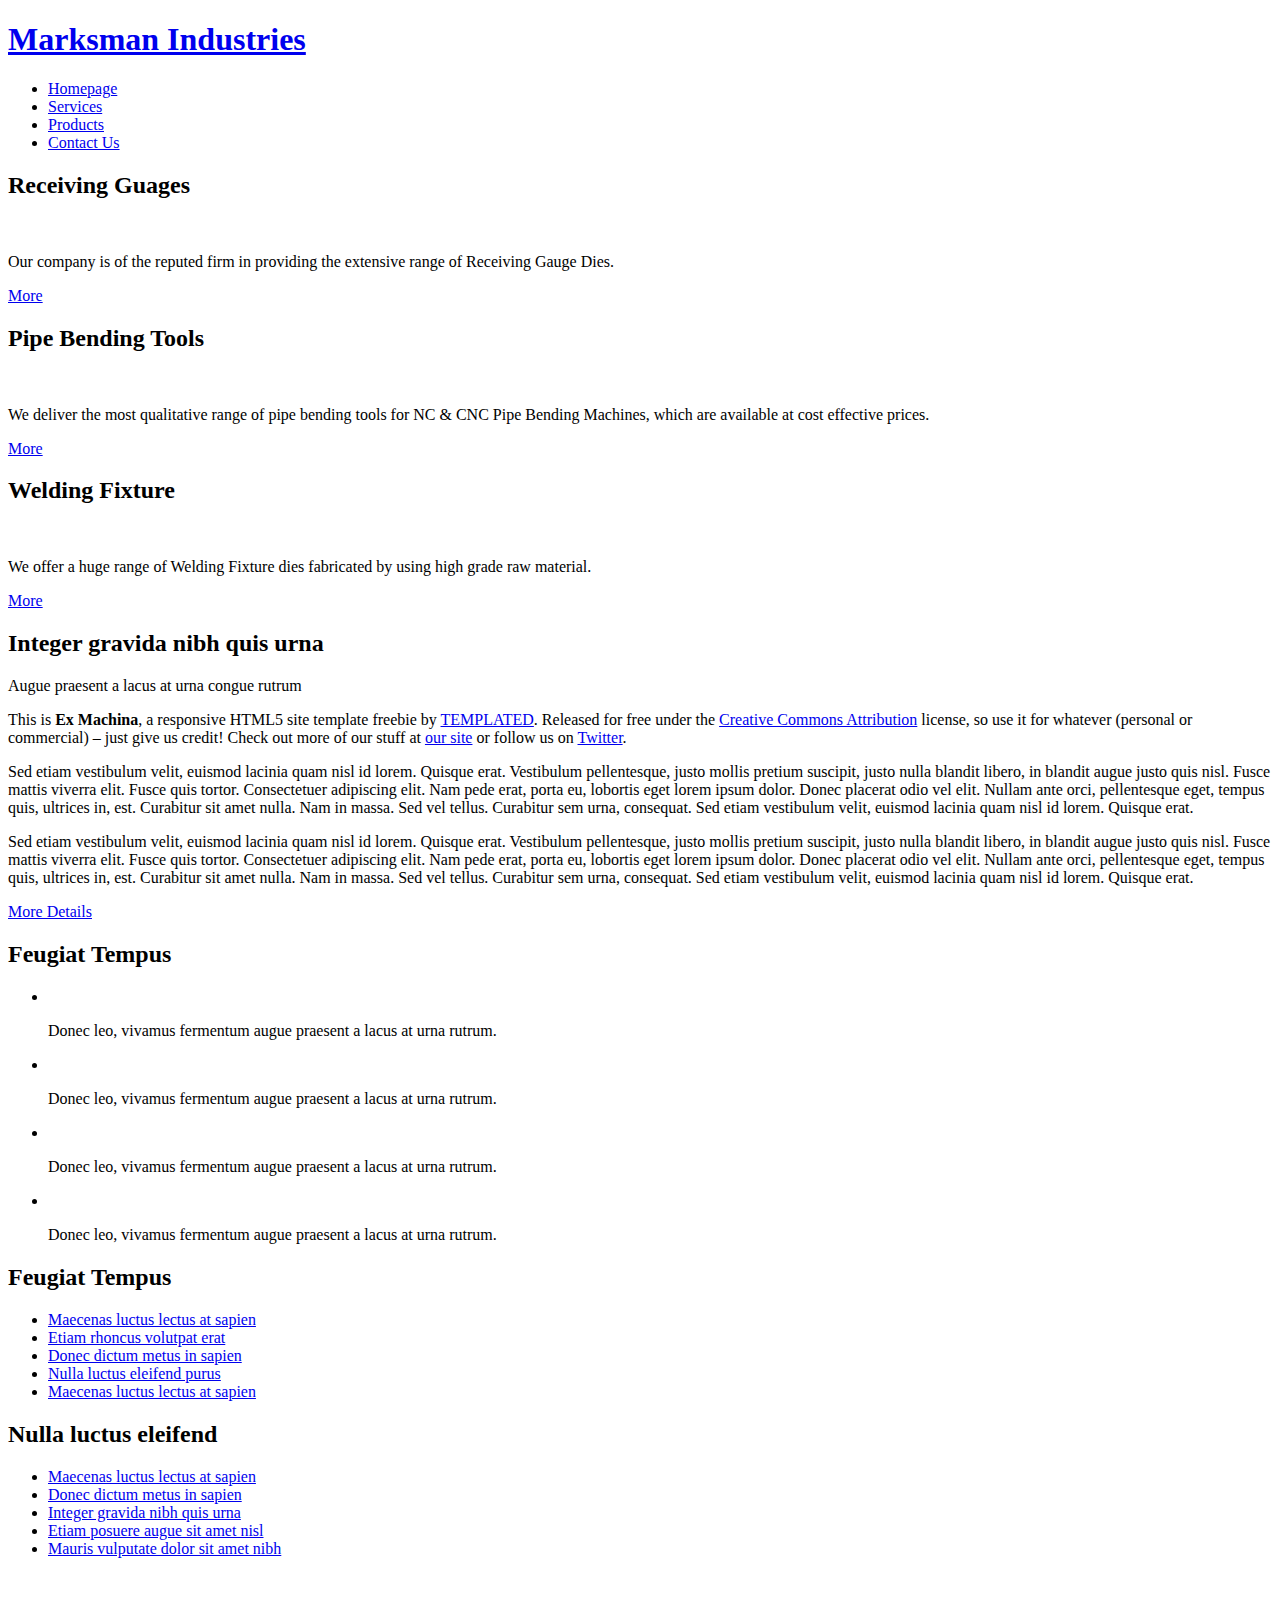
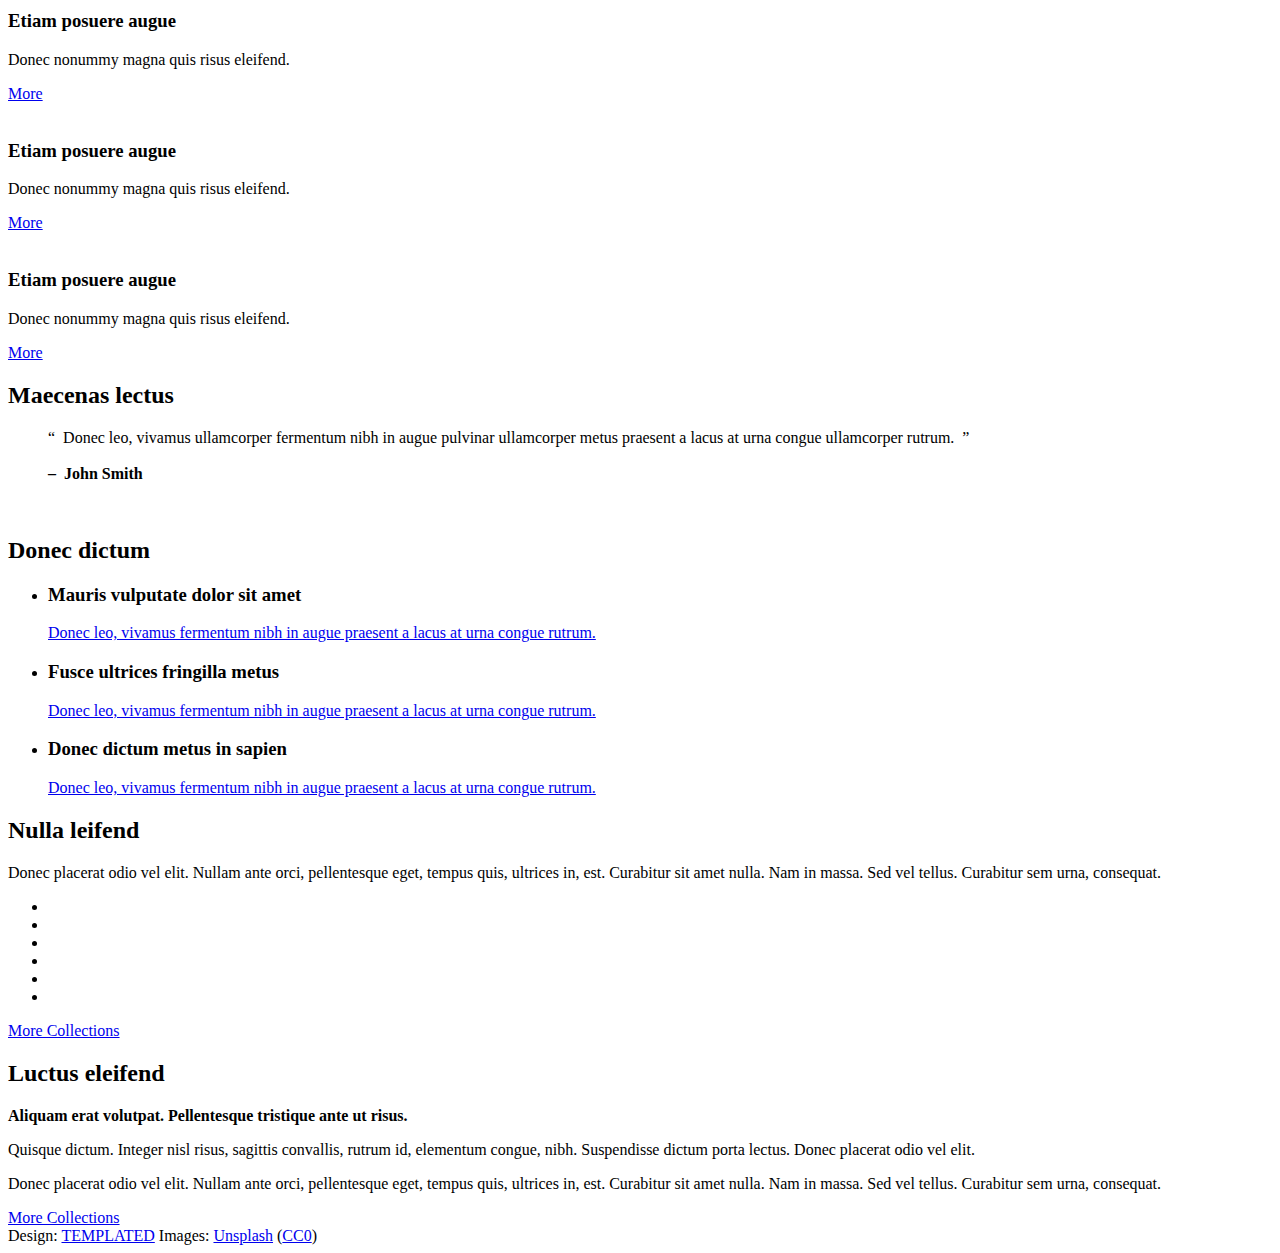
==== index.html @ 7f568be0 "Create index.html" ====
<!DOCTYPE HTML>
<!--Ex Machina by TEMPLATED
    templated.co @templatedco
    Released for free under the Creative Commons Attribution 3.0 license (templated.co/license)-->
<html>
	<head>
		<title>Marksman Industries</title>
		<meta http-equiv="content-type" content="text/html; charset=utf-8" />
		<meta name="description" content="Marksman Industries" />
		<meta name="keywords" content="Jig fixtures, Dies, Tool Room" />
		<link href='http://fonts.googleapis.com/css?family=Roboto+Condensed:700italic,400,300,700' rel='stylesheet' type='text/css'>
		<!--[if lte IE 8]><script src="js/html5shiv.js"></script><![endif]-->
		<script src="http://ajax.googleapis.com/ajax/libs/jquery/1.11.0/jquery.min.js"></script>
		<script src="js/skel.min.js"></script>
		<script src="js/skel-panels.min.js"></script>
		<script src="js/init.js"></script>
		<noscript>
			<link rel="stylesheet" href="css/skel-noscript.css" />
			<link rel="stylesheet" href="css/style.css" />
			<link rel="stylesheet" href="css/style-desktop.css" />
		</noscript>
		<!--[if lte IE 8]><link rel="stylesheet" href="css/ie/v8.css" /><![endif]-->
		<!--[if lte IE 9]><link rel="stylesheet" href="css/ie/v9.css" /><![endif]-->
	</head>
	<body class="homepage">

	<!-- Header -->
		<div id="header">
			<div class="container">
					
				<!-- Logo -->
					<div id="logo">
						<h1><a href="#">Marksman Industries</a></h1>
					</div>
				
				<!-- Nav -->
					<nav id="nav">
						<ul>
							<li class="active"><a href="index.html">Homepage</a></li>
							<li><a href="Services.html">Services</a></li>
							<li><a href="Products.html">Products</a></li>
							<li><a href="contact.html">Contact Us</a></li>
						</ul>
					</nav>

			</div>
		</div>
	<!-- Header -->
		
	<!-- Banner -->
		<div id="banner">
			<div class="container">
			</div>
		</div>
	<!-- /Banner -->

	<!-- Main -->
		<div id="page">

			<!-- Extra -->
			<div id="marketing" class="container">
				<div class="row">
					<div class="3u">
						<section>
							<header>
								<h2>Receiving Guages</h2>
							</header>
							<p><a href="#"><img src="images/guages.jpg" alt=""></a></p>
							<p class="subtitle">Our company is of the reputed firm in providing the extensive range of Receiving Gauge Dies.</p>
							<a href="#" class="button">More</a>
						</section>
					</div>
					<div class="3u">	
						<section>
							<header>
								<h2>Pipe Bending Tools</h2>
							</header>
							<p><a href="#"><img src="images/pipe.jpg" alt=""></a></p>
							<p class="subtitle">We deliver the most qualitative range of pipe bending tools for NC & CNC Pipe Bending Machines, which are available at cost effective prices.</p>
							<a href="#" class="button">More</a>
						</section>
					</div>
					<div class="3u">
						<section>
							<header>
								<h2>Welding Fixture</h2>
							</header>
							<p><a href="#"><img src="images/welding" alt=""></a></p>
							<p class="subtitle">We offer a huge range of Welding Fixture dies fabricated by using high grade raw material.</p>
							<a href="#" class="button">More</a>
						</section>
					</div>
					
				</div>
			</div>
			<!-- /Extra -->
				
			<!-- Main -->
			<div id="main" class="container">
				<div class="row">
					<div class="6u">
						<section>
							<header>
								<h2>Integer gravida nibh quis urna</h2>
								<span class="byline">Augue praesent a lacus at urna congue rutrum</span>
							</header>
							<p>This is <strong>Ex Machina</strong>, a responsive HTML5 site template freebie by <a href="http://templated.co">TEMPLATED</a>. Released for free under the <a href="http://templated.co/license">Creative Commons Attribution</a> license, so use it for whatever (personal or commercial) &ndash; just give us credit! Check out more of our stuff at <a href="http://templated.co">our site</a> or follow us on <a href="http://twitter.com/templatedco">Twitter</a>.</p>
							<p>Sed etiam vestibulum velit, euismod lacinia quam nisl id lorem. Quisque erat. Vestibulum pellentesque, justo mollis pretium suscipit, justo nulla blandit libero, in blandit augue justo quis nisl. Fusce mattis viverra elit. Fusce quis tortor. Consectetuer adipiscing elit. Nam pede erat, porta eu, lobortis eget lorem ipsum dolor. Donec placerat odio vel elit. Nullam ante orci, pellentesque eget, tempus quis, ultrices in, est. Curabitur sit amet nulla. Nam in massa. Sed vel tellus. Curabitur sem urna, consequat. Sed etiam vestibulum velit, euismod lacinia quam nisl id lorem. Quisque erat.</p>
							<p>Sed etiam vestibulum velit, euismod lacinia quam nisl id lorem. Quisque erat. Vestibulum pellentesque, justo mollis pretium suscipit, justo nulla blandit libero, in blandit augue justo quis nisl. Fusce mattis viverra elit. Fusce quis tortor. Consectetuer adipiscing elit. Nam pede erat, porta eu, lobortis eget lorem ipsum dolor. Donec placerat odio vel elit. Nullam ante orci, pellentesque eget, tempus quis, ultrices in, est. Curabitur sit amet nulla. Nam in massa. Sed vel tellus. Curabitur sem urna, consequat. Sed etiam vestibulum velit, euismod lacinia quam nisl id lorem. Quisque erat.</p>
							<a href="#" class="button">More Details</a>
						</section>
					</div>
					<div class="3u">
						<section class="sidebar">
							<header>
								<h2>Feugiat Tempus</h2>
							</header>
							<ul class="style2">
								<li>
									<a href="#"><img src="images/pics07.jpg" alt=""></a>
									<p>Donec leo, vivamus fermentum augue praesent a lacus at urna rutrum.</p>
								</li>
								<li>
									<a href="#"><img src="images/pics08.jpg" alt=""></a>
									<p>Donec leo, vivamus fermentum augue praesent a lacus at urna rutrum.</p>
								</li>
								<li>
									<a href="#"><img src="images/pics09.jpg" alt=""></a>
									<p>Donec leo, vivamus fermentum augue praesent a lacus at urna rutrum.</p>
								</li>
								<li>
									<a href="#"><img src="images/pics10.jpg" alt=""></a>
									<p>Donec leo, vivamus fermentum augue praesent a lacus at urna rutrum.</p>
								</li>
							</ul>						
						</section>
					</div>
					<div class="3u">
						<section class="sidebar">
							<header>
								<h2>Feugiat Tempus</h2>
							</header>
							<ul class="style1">
								<li><a href="#">Maecenas luctus lectus at sapien</a></li>
								<li><a href="#">Etiam rhoncus volutpat erat</a></li>
								<li><a href="#">Donec dictum metus in sapien</a></li>
								<li><a href="#">Nulla luctus eleifend purus</a></li>
								<li><a href="#">Maecenas luctus lectus at sapien</a></li>
							</ul>
						</section>
						<section class="sidebar">
							<header>
								<h2>Nulla luctus eleifend</h2>
							</header>
							<ul class="style1">
								<li><a href="#">Maecenas luctus lectus at sapien</a></li>
								<li><a href="#">Donec dictum metus in sapien</a></li>
								<li><a href="#">Integer gravida nibh quis urna</a></li>
								<li><a href="#">Etiam posuere augue sit amet nisl</a></li>
								<li><a href="#">Mauris vulputate dolor sit amet nibh</a></li>
							</ul>
						</section>
					</div>
				</div>
			</div>
			<!-- Main -->

		</div>
	<!-- /Main -->

	<!-- Featured -->
		<div id="featured">
			<div class="container">
				<div class="row">
					<section class="4u">
						<div class="box">
							<a href="#" class="image left"><img src="images/pics04.jpg" alt=""></a>
							<h3>Etiam posuere augue</h3>
							<p>Donec nonummy magna quis risus eleifend. </p>
							<a href="#" class="button">More</a>
						</div>
					</section>
					<section class="4u">
						<div class="box">
							<a href="#" class="image left"><img src="images/pics05.jpg" alt=""></a>
							<h3>Etiam posuere augue</h3>
							<p>Donec nonummy magna quis risus eleifend. </p>
							<a href="#" class="button">More</a>
						</div>
					</section>
					<section class="4u">
						<div class="box">
							<a href="#" class="image left"><img src="images/pics06.jpg" alt=""></a>
							<h3>Etiam posuere augue</h3>
							<p>Donec nonummy magna quis risus eleifend. </p>
							<a href="#" class="button">More</a>
						</div>
					</section>
				</div>
				<div class="divider"></div>
			</div>
		</div>
	<!-- /Featured -->

	<!-- Footer -->
		<div id="footer">
			<div class="container">
				<div class="row">
					<div class="3u">
						<section>
							<h2>Maecenas lectus</h2>
							<div class="balloon">
								<blockquote>&ldquo;&nbsp;&nbsp;Donec leo, vivamus ullamcorper fermentum nibh in augue pulvinar ullamcorper metus praesent a lacus at urna congue ullamcorper  rutrum.&nbsp;&nbsp;&rdquo;<br>
									<br>
									<strong>&ndash;&nbsp;&nbsp;John Smith</strong></blockquote>
							</div>
							<div class="ballon-bgbtm">&nbsp;</div>
						</section>
					</div>
					<div class="3u">
						<section>
							<h2>Donec dictum</h2>
							<ul class="default">
								<li>
									<h3>Mauris vulputate dolor sit amet</h3>
									<p><a href="#">Donec leo, vivamus fermentum nibh in augue praesent a lacus at urna congue rutrum.</a></p>
								</li>
								<li>
									<h3>Fusce ultrices fringilla metus</h3>
									<p><a href="#">Donec leo, vivamus fermentum nibh in augue praesent a lacus at urna congue rutrum.</a></p>
								</li>
								<li>
									<h3>Donec dictum metus in sapien</h3>
									<p><a href="#">Donec leo, vivamus fermentum nibh in augue praesent a lacus at urna congue rutrum.</a></p>
								</li>
							</ul>
						</section>
					</div>
					<div class="3u">
						<section>
							<h2>Nulla leifend</h2>
							<p>Donec placerat odio vel elit. Nullam ante orci, pellentesque eget, tempus quis, ultrices in, est. Curabitur sit amet nulla. Nam in massa. Sed vel tellus. Curabitur sem urna, consequat.</p>
							<ul class="style5">
								<li><a href="#"><img src="images/pics07.jpg" alt=""></a></li>
								<li><a href="#"><img src="images/pics08.jpg" alt=""></a></li>
								<li><a href="#"><img src="images/pics09.jpg" alt=""></a></li>
								<li><a href="#"><img src="images/pics10.jpg" alt=""></a></li>
								<li><a href="#"><img src="images/pics11.jpg" alt=""></a></li>
								<li><a href="#"><img src="images/pics12.jpg" alt=""></a></li>
							</ul>
							<a href="#" class="button">More Collections</a>
						</section>
					</div>
					<div class="3u">
						<section>
							<h2>Luctus eleifend</h2>
							<p><strong>Aliquam erat volutpat. Pellentesque tristique ante ut risus. </strong></p>
							<p>Quisque dictum. Integer nisl risus, sagittis convallis, rutrum id, elementum congue, nibh. Suspendisse dictum porta lectus. Donec placerat odio vel elit.</p>
							<p>Donec placerat odio vel elit. Nullam ante orci, pellentesque eget, tempus quis, ultrices in, est. Curabitur sit amet nulla. Nam in massa. Sed vel tellus. Curabitur sem urna, consequat.</p>
							<a href="#" class="button">More Collections</a>
						</section>
					</div>
				</div>
			</div>
		</div>
	<!-- /Footer -->

	<!-- Copyright -->
		<div id="copyright" class="container">
			Design: <a href="http://templated.co">TEMPLATED</a> Images: <a href="http://unsplash.com">Unsplash</a> (<a href="http://unsplash.com/cc0">CC0</a>)
		</div>


	</body>
</html>
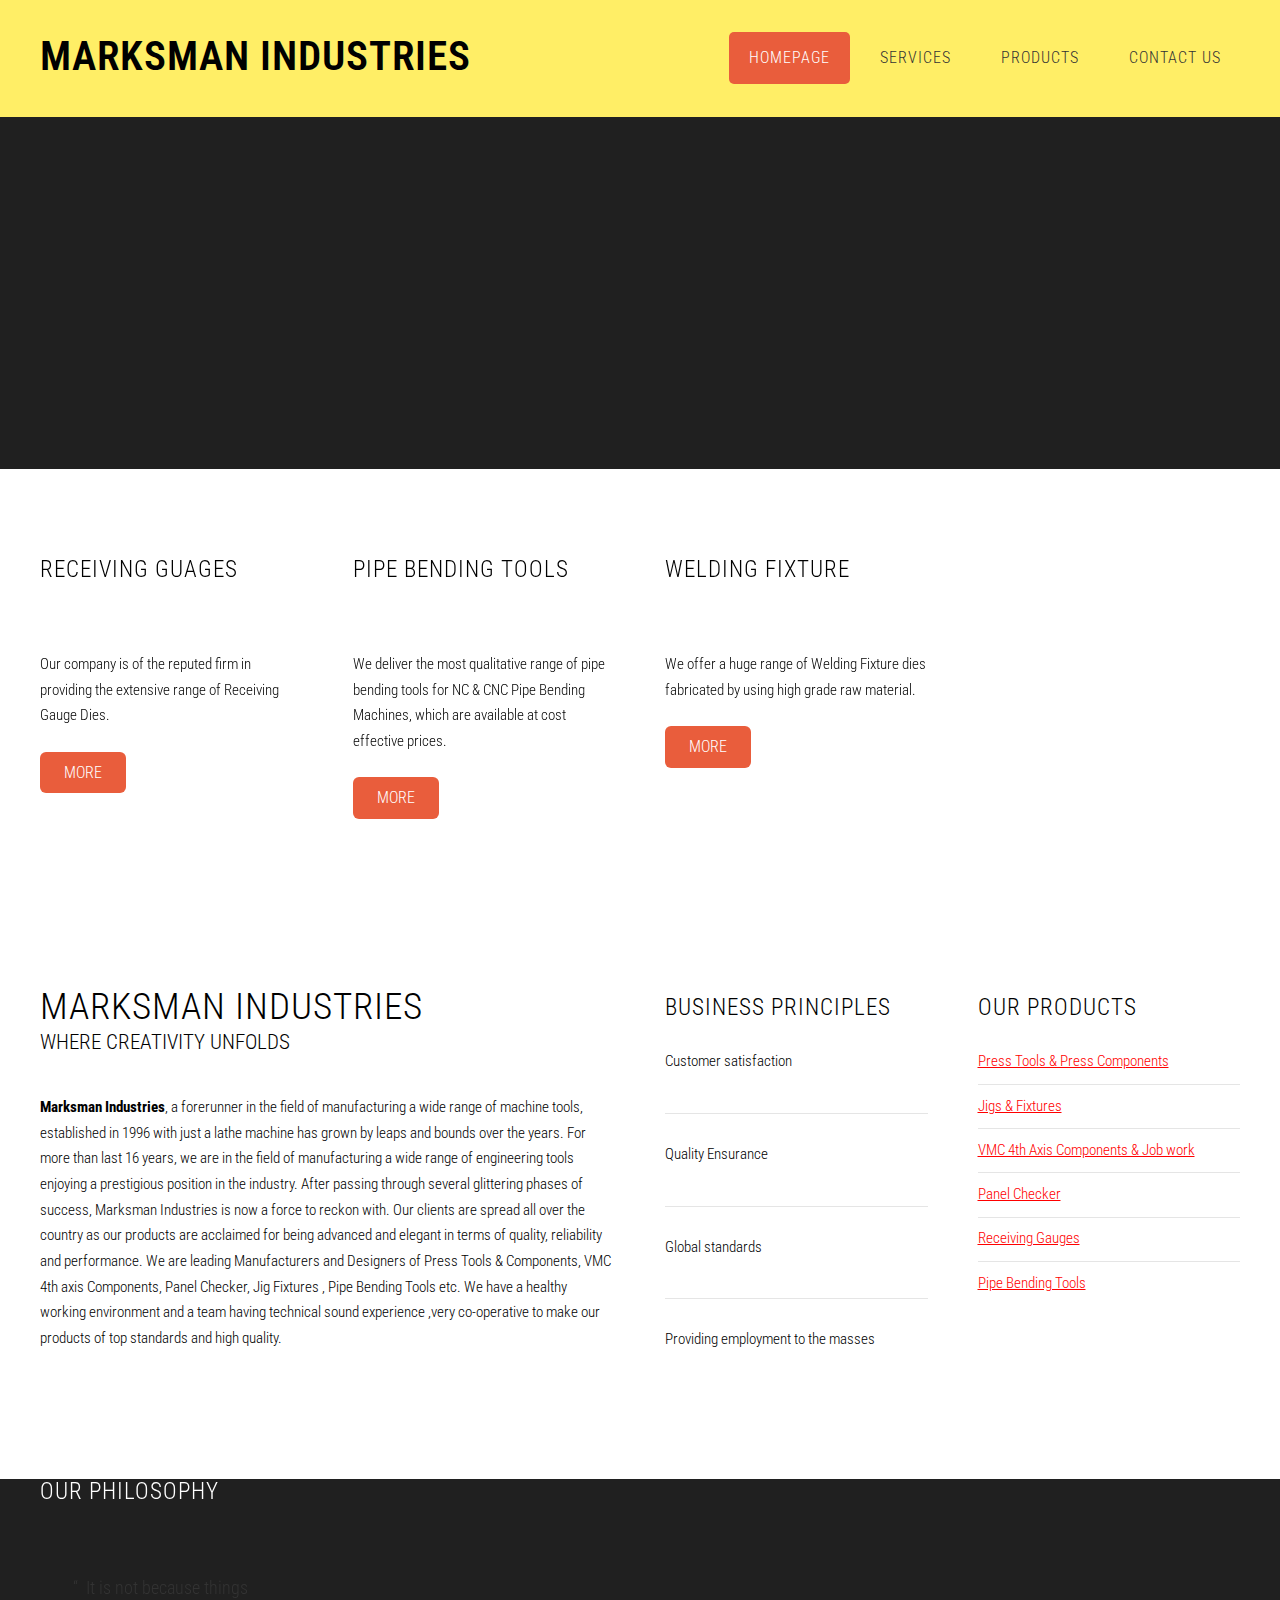
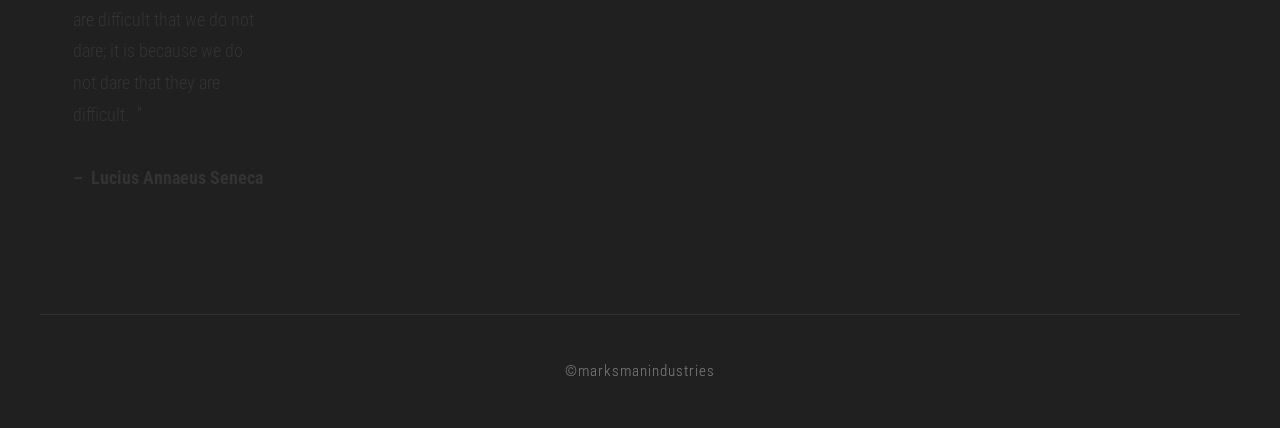
==== commit a3ae3b60: "Update index.html" ====
--- a/index.html
+++ b/index.html
@@ -1,7 +1,4 @@
 <!DOCTYPE HTML>
-<!--Ex Machina by TEMPLATED
-    templated.co @templatedco
-    Released for free under the Creative Commons Attribution 3.0 license (templated.co/license)-->
 <html>
 	<head>
 		<title>Marksman Industries</title>
@@ -39,7 +36,7 @@
 							<li class="active"><a href="index.html">Homepage</a></li>
 							<li><a href="Services.html">Services</a></li>
 							<li><a href="Products.html">Products</a></li>
-							<li><a href="contact.html">Contact Us</a></li>
+							<li><a href="contact_us.html">Contact Us</a></li>
 						</ul>
 					</nav>
 
@@ -101,36 +98,33 @@
 					<div class="6u">
 						<section>
 							<header>
-								<h2>Integer gravida nibh quis urna</h2>
-								<span class="byline">Augue praesent a lacus at urna congue rutrum</span>
+								<h2>Marksman Industries</h2>
+								<span class="byline">Where creativity unfolds</span>
 							</header>
-							<p>This is <strong>Ex Machina</strong>, a responsive HTML5 site template freebie by <a href="http://templated.co">TEMPLATED</a>. Released for free under the <a href="http://templated.co/license">Creative Commons Attribution</a> license, so use it for whatever (personal or commercial) &ndash; just give us credit! Check out more of our stuff at <a href="http://templated.co">our site</a> or follow us on <a href="http://twitter.com/templatedco">Twitter</a>.</p>
-							<p>Sed etiam vestibulum velit, euismod lacinia quam nisl id lorem. Quisque erat. Vestibulum pellentesque, justo mollis pretium suscipit, justo nulla blandit libero, in blandit augue justo quis nisl. Fusce mattis viverra elit. Fusce quis tortor. Consectetuer adipiscing elit. Nam pede erat, porta eu, lobortis eget lorem ipsum dolor. Donec placerat odio vel elit. Nullam ante orci, pellentesque eget, tempus quis, ultrices in, est. Curabitur sit amet nulla. Nam in massa. Sed vel tellus. Curabitur sem urna, consequat. Sed etiam vestibulum velit, euismod lacinia quam nisl id lorem. Quisque erat.</p>
-							<p>Sed etiam vestibulum velit, euismod lacinia quam nisl id lorem. Quisque erat. Vestibulum pellentesque, justo mollis pretium suscipit, justo nulla blandit libero, in blandit augue justo quis nisl. Fusce mattis viverra elit. Fusce quis tortor. Consectetuer adipiscing elit. Nam pede erat, porta eu, lobortis eget lorem ipsum dolor. Donec placerat odio vel elit. Nullam ante orci, pellentesque eget, tempus quis, ultrices in, est. Curabitur sit amet nulla. Nam in massa. Sed vel tellus. Curabitur sem urna, consequat. Sed etiam vestibulum velit, euismod lacinia quam nisl id lorem. Quisque erat.</p>
-							<a href="#" class="button">More Details</a>
+							<p><strong>Marksman Industries</strong>, a forerunner in the field of manufacturing a wide range of machine tools, established in 1996 with just a lathe machine has grown by leaps and bounds over the years. For more than last 16 years, we are in the field of manufacturing a wide range of engineering tools enjoying a prestigious position in the industry. After passing through several glittering phases of success, Marksman Industries is now a force to reckon with. Our clients are spread all over the country as our products are acclaimed for being advanced and elegant in terms of quality, reliability and performance. We are leading Manufacturers and Designers of Press Tools & Components, VMC 4th axis Components, Panel Checker, Jig Fixtures , Pipe Bending Tools etc. We have a healthy working environment and a team having technical sound experience ,very co-operative to make our products of top standards and high quality.
 						</section>
 					</div>
 					<div class="3u">
 						<section class="sidebar">
 							<header>
-								<h2>Feugiat Tempus</h2>
+								<h2>Business principles</h2>
 							</header>
 							<ul class="style2">
 								<li>
 									<a href="#"><img src="images/pics07.jpg" alt=""></a>
-									<p>Donec leo, vivamus fermentum augue praesent a lacus at urna rutrum.</p>
+									<p>Customer satisfaction</p>
 								</li>
 								<li>
 									<a href="#"><img src="images/pics08.jpg" alt=""></a>
-									<p>Donec leo, vivamus fermentum augue praesent a lacus at urna rutrum.</p>
+									<p>Quality Ensurance</p>
 								</li>
 								<li>
 									<a href="#"><img src="images/pics09.jpg" alt=""></a>
-									<p>Donec leo, vivamus fermentum augue praesent a lacus at urna rutrum.</p>
+									<p>Global standards</p>
 								</li>
 								<li>
 									<a href="#"><img src="images/pics10.jpg" alt=""></a>
-									<p>Donec leo, vivamus fermentum augue praesent a lacus at urna rutrum.</p>
+									<p>Providing employment to the masses</p>
 								</li>
 							</ul>						
 						</section>
@@ -138,26 +132,15 @@
 					<div class="3u">
 						<section class="sidebar">
 							<header>
-								<h2>Feugiat Tempus</h2>
+								<h2>Our products</h2>
 							</header>
 							<ul class="style1">
-								<li><a href="#">Maecenas luctus lectus at sapien</a></li>
-								<li><a href="#">Etiam rhoncus volutpat erat</a></li>
-								<li><a href="#">Donec dictum metus in sapien</a></li>
-								<li><a href="#">Nulla luctus eleifend purus</a></li>
-								<li><a href="#">Maecenas luctus lectus at sapien</a></li>
-							</ul>
-						</section>
-						<section class="sidebar">
-							<header>
-								<h2>Nulla luctus eleifend</h2>
-							</header>
-							<ul class="style1">
-								<li><a href="#">Maecenas luctus lectus at sapien</a></li>
-								<li><a href="#">Donec dictum metus in sapien</a></li>
-								<li><a href="#">Integer gravida nibh quis urna</a></li>
-								<li><a href="#">Etiam posuere augue sit amet nisl</a></li>
-								<li><a href="#">Mauris vulputate dolor sit amet nibh</a></li>
+								<li><a href="#">Press Tools & Press Components</a></li>
+								<li><a href="#">Jigs & Fixtures</a></li>
+								<li><a href="#">VMC 4th Axis Components & Job work</a></li>
+								<li><a href="#">Panel Checker</a></li>
+								<li><a href="#">Receiving Gauges</a></li>
+								<li><a href="#">Pipe Bending Tools</a></li>
 							</ul>
 						</section>
 					</div>
@@ -167,97 +150,20 @@
 
 		</div>
 	<!-- /Main -->
-
-	<!-- Featured -->
-		<div id="featured">
-			<div class="container">
-				<div class="row">
-					<section class="4u">
-						<div class="box">
-							<a href="#" class="image left"><img src="images/pics04.jpg" alt=""></a>
-							<h3>Etiam posuere augue</h3>
-							<p>Donec nonummy magna quis risus eleifend. </p>
-							<a href="#" class="button">More</a>
-						</div>
-					</section>
-					<section class="4u">
-						<div class="box">
-							<a href="#" class="image left"><img src="images/pics05.jpg" alt=""></a>
-							<h3>Etiam posuere augue</h3>
-							<p>Donec nonummy magna quis risus eleifend. </p>
-							<a href="#" class="button">More</a>
-						</div>
-					</section>
-					<section class="4u">
-						<div class="box">
-							<a href="#" class="image left"><img src="images/pics06.jpg" alt=""></a>
-							<h3>Etiam posuere augue</h3>
-							<p>Donec nonummy magna quis risus eleifend. </p>
-							<a href="#" class="button">More</a>
-						</div>
-					</section>
-				</div>
-				<div class="divider"></div>
-			</div>
-		</div>
-	<!-- /Featured -->
-
+	
 	<!-- Footer -->
 		<div id="footer">
 			<div class="container">
 				<div class="row">
 					<div class="3u">
 						<section>
-							<h2>Maecenas lectus</h2>
+							<h2>Our Philosophy</h2>
 							<div class="balloon">
-								<blockquote>&ldquo;&nbsp;&nbsp;Donec leo, vivamus ullamcorper fermentum nibh in augue pulvinar ullamcorper metus praesent a lacus at urna congue ullamcorper  rutrum.&nbsp;&nbsp;&rdquo;<br>
+								<blockquote>&ldquo;&nbsp;&nbsp;It is not because things are difficult that we do not dare; it is because we do not dare that they are difficult.&nbsp;&nbsp;&rdquo;<br>
 									<br>
-									<strong>&ndash;&nbsp;&nbsp;John Smith</strong></blockquote>
+									<strong>&ndash;&nbsp;&nbsp;Lucius Annaeus Seneca</strong></blockquote>
 							</div>
 							<div class="ballon-bgbtm">&nbsp;</div>
-						</section>
-					</div>
-					<div class="3u">
-						<section>
-							<h2>Donec dictum</h2>
-							<ul class="default">
-								<li>
-									<h3>Mauris vulputate dolor sit amet</h3>
-									<p><a href="#">Donec leo, vivamus fermentum nibh in augue praesent a lacus at urna congue rutrum.</a></p>
-								</li>
-								<li>
-									<h3>Fusce ultrices fringilla metus</h3>
-									<p><a href="#">Donec leo, vivamus fermentum nibh in augue praesent a lacus at urna congue rutrum.</a></p>
-								</li>
-								<li>
-									<h3>Donec dictum metus in sapien</h3>
-									<p><a href="#">Donec leo, vivamus fermentum nibh in augue praesent a lacus at urna congue rutrum.</a></p>
-								</li>
-							</ul>
-						</section>
-					</div>
-					<div class="3u">
-						<section>
-							<h2>Nulla leifend</h2>
-							<p>Donec placerat odio vel elit. Nullam ante orci, pellentesque eget, tempus quis, ultrices in, est. Curabitur sit amet nulla. Nam in massa. Sed vel tellus. Curabitur sem urna, consequat.</p>
-							<ul class="style5">
-								<li><a href="#"><img src="images/pics07.jpg" alt=""></a></li>
-								<li><a href="#"><img src="images/pics08.jpg" alt=""></a></li>
-								<li><a href="#"><img src="images/pics09.jpg" alt=""></a></li>
-								<li><a href="#"><img src="images/pics10.jpg" alt=""></a></li>
-								<li><a href="#"><img src="images/pics11.jpg" alt=""></a></li>
-								<li><a href="#"><img src="images/pics12.jpg" alt=""></a></li>
-							</ul>
-							<a href="#" class="button">More Collections</a>
-						</section>
-					</div>
-					<div class="3u">
-						<section>
-							<h2>Luctus eleifend</h2>
-							<p><strong>Aliquam erat volutpat. Pellentesque tristique ante ut risus. </strong></p>
-							<p>Quisque dictum. Integer nisl risus, sagittis convallis, rutrum id, elementum congue, nibh. Suspendisse dictum porta lectus. Donec placerat odio vel elit.</p>
-							<p>Donec placerat odio vel elit. Nullam ante orci, pellentesque eget, tempus quis, ultrices in, est. Curabitur sit amet nulla. Nam in massa. Sed vel tellus. Curabitur sem urna, consequat.</p>
-							<a href="#" class="button">More Collections</a>
 						</section>
 					</div>
 				</div>
@@ -267,7 +173,7 @@
 
 	<!-- Copyright -->
 		<div id="copyright" class="container">
-			Design: <a href="http://templated.co">TEMPLATED</a> Images: <a href="http://unsplash.com">Unsplash</a> (<a href="http://unsplash.com/cc0">CC0</a>)
+			©marksmanindustries
 		</div>
 
 
--- a/css/skel-noscript.css
+++ b/css/skel-noscript.css
@@ -0,0 +1,168 @@
+/* Resets (http://meyerweb.com/eric/tools/css/reset/ | v2.0 | 20110126 | License: none (public domain)) */
+
+	html,body,div,span,applet,object,iframe,h1,h2,h3,h4,h5,h6,p,blockquote,pre,a,abbr,acronym,address,big,cite,code,del,dfn,em,img,ins,kbd,q,s,samp,small,strike,strong,sub,sup,tt,var,b,u,i,center,dl,dt,dd,ol,ul,li,fieldset,form,label,legend,table,caption,tbody,tfoot,thead,tr,th,td,article,aside,canvas,details,embed,figure,figcaption,footer,header,hgroup,menu,nav,output,ruby,section,summary,time,mark,audio,video{margin:0;padding:0;border:0;font-size:100%;font:inherit;vertical-align:baseline;}article,aside,details,figcaption,figure,footer,header,hgroup,menu,nav,section{display:block;}body{line-height:1;}ol,ul{list-style:none;}blockquote,q{quotes:none;}blockquote:before,blockquote:after,q:before,q:after{content:'';content:none;}table{border-collapse:collapse;border-spacing:0;}body{-webkit-text-size-adjust:none}
+
+/* Box Model */
+
+	*, *:before, *:after {
+		-moz-box-sizing: border-box;
+		-webkit-box-sizing: border-box;
+		-o-box-sizing: border-box;
+		-ms-box-sizing: border-box;
+		box-sizing: border-box;
+	}
+
+/* Container */
+
+	body {
+		min-width: 1200px;
+	}
+
+	.container {
+		width: 1200px;
+		margin-left: auto;
+		margin-right: auto;
+	}
+
+	/* Modifiers */
+	
+		.container.small {
+			width: 900px;
+		}
+
+		.container.big {
+			width: 100%;
+			max-width: 1500px;
+			min-width: 1200px;
+		}
+
+/* Grid */
+
+	/* Cells */
+
+		.\31 2u { width: 100% }
+		.\31 1u { width: 91.6666666667% }
+		.\31 0u { width: 83.3333333333% }
+		.\39 u { width: 75% }
+		.\38 u { width: 66.6666666667% }
+		.\37 u { width: 58.3333333333% }
+		.\36 u { width: 50% }
+		.\35 u { width: 41.6666666667% }
+		.\34 u { width: 33.3333333333% }
+		.\33 u { width: 25% }
+		.\32 u { width: 16.6666666667% }
+		.\31 u { width: 8.3333333333% }
+		.\-11u { margin-left: 91.6666666667% }
+		.\-10u { margin-left: 83.3333333333% }
+		.\-9u { margin-left: 75% }
+		.\-8u { margin-left: 66.6666666667% }
+		.\-7u { margin-left: 58.3333333333% }
+		.\-6u { margin-left: 50% }
+		.\-5u { margin-left: 41.6666666667% }
+		.\-4u { margin-left: 33.3333333333% }
+		.\-3u { margin-left: 25% }
+		.\-2u { margin-left: 16.6666666667% }
+		.\-1u { margin-left: 8.3333333333% }
+
+		.row > * {
+			padding: 50px 0 0 50px;
+			float: left;
+			-moz-box-sizing: border-box;
+			-webkit-box-sizing: border-box;
+			-o-box-sizing: border-box;
+			-ms-box-sizing: border-box;
+			box-sizing: border-box;
+		}
+
+		.row + .row > * {
+			padding-top: 50px;
+		}
+
+		.row {
+			margin-left: -50px;
+		}
+
+	/* Rows */
+
+		.row:after {
+			content: '';
+			display: block;
+			clear: both;
+			height: 0;
+		}
+
+		.row:first-child > * {
+			padding-top: 0;
+		}
+
+		.row > * {
+			padding-top: 0;
+		}
+
+		/* Modifiers */
+
+			/* Flush */
+
+				.row.flush {
+					margin-left: 0;
+				}
+
+				.row.flush > * {
+					padding: 0 !important;
+				}
+
+			/* Quarter */
+
+				.row.quarter > * {
+					padding: 12.5px 0 0 12.5px;
+				}
+
+				.row.quarter + .row.quarter > * {
+					padding-top: 12.5px;
+				}
+
+				.row.quarter {
+					margin-left: -12.5px;
+				}
+
+			/* Half */
+
+				.row.half > * {
+					padding: 25px 0 0 25px;
+				}
+
+				.row.half + .row.half > * {
+					padding-top: 25px;
+				}
+
+				.row.half {
+					margin-left: -25px;
+				}
+
+			/* One and (a) Half */
+
+				.row.oneandhalf > * {
+					padding: 75px 0 0 75px;
+				}
+
+				.row.oneandhalf + .row.oneandhalf > * {
+					padding-top: 75px;
+				}
+
+				.row.oneandhalf {
+					margin-left: -75px;
+				}
+
+			/* Double */
+
+				.row.double > * {
+					padding: 100px 0 0 100px;
+				}
+
+				.row.double + .row.double > * {
+					padding-top: 100px;
+				}
+
+				.row.double {
+					margin-left: -100px;
+				}
--- a/css/style.css
+++ b/css/style.css
@@ -0,0 +1,982 @@
+/*
+	Ex Machina by TEMPLATED
+    templated.co @templatedco
+    Released for free under the Creative Commons Attribution 3.0 license (templated.co/license)
+*/
+
+@charset 'UTF-8';
+
+@font-face{font-family:'FontAwesome';src:url('font/fontawesome-webfont.eot?v=4.0.1');src:url('font/fontawesome-webfont.eot?#iefix&v=4.0.1') format('embedded-opentype'),url('font/fontawesome-webfont.woff?v=4.0.1') format('woff'),url('font/fontawesome-webfont.ttf?v=4.0.1') format('truetype'),url('font/fontawesome-webfont.svg?v=4.0.1#fontawesomeregular') format('svg');font-weight:normal;font-style:normal}
+
+/*********************************************************************************/
+/* Basic                                                                         */
+/*********************************************************************************/
+
+	body
+	{
+		background: #202020 url(images/img01.jpg) repeat;
+	}
+
+	body,input,textarea,select
+	{
+		font-family: 'Roboto Condensed', sans-serif;
+		font-weight: 300;
+		font-size: 11pt;
+		line-height: 1.75em;
+	}
+
+	h1,h2,h3,h4,h5,h6
+	{
+		letter-spacing: 1px;
+		text-transform: uppercase;
+		font-weight: 300;
+	}
+	
+		h1 a, h2 a, h3 a, h4 a, h5 a, h6 a
+		{
+			color: inherit;
+			text-decoration: none;
+		}
+		
+	/* Change this to whatever font weight/color pairing is most suitable */
+	strong, b
+	{
+		font-weight: bold;
+		color: #000000;
+	}
+	
+	em, i
+	{
+		font-style: italic;
+	}
+
+	/* Don't forget to set this to something that matches the design */
+	a
+	{
+		color: #ff0000;
+	}
+
+	sub
+	{
+		position: relative;
+		top: 0.5em;
+		font-size: 0.8em;
+	}
+	
+	sup
+	{
+		position: relative;
+		top: -0.5em;
+		font-size: 0.8em;
+	}
+	
+	hr
+	{
+		border: 0;
+		border-top: solid 1px #ddd;
+	}
+	
+	blockquote
+	{
+		border-left: solid 0.5em #ddd;
+		padding: 1em 0 1em 2em;
+		font-style: italic;
+	}
+	
+	p, ul, ol, dl, table
+	{
+		margin-bottom: 1em;
+	}
+
+	header
+	{
+		margin-bottom: 2em;
+		line-height: 1.7em;
+	}
+	
+		header h2
+		{
+			font-size: 2.5em;
+		}
+
+		header .byline
+		{
+			display: block;
+			margin: 0.5em 0 0 0;
+			padding: 0 0 0.5em 0;
+			text-transform: uppercase;
+			font-size: 1.4em;
+		}
+		
+	footer
+	{
+		margin-top: 1em;
+	}
+
+	br.clear
+	{
+		clear: both;
+	}
+
+	/* Sections/Articles */
+	
+		section,
+		article
+		{
+			margin-bottom: 3em;
+		}
+		
+		section > :last-child,
+		article > :last-child
+		{
+			margin-bottom: 0;
+		}
+
+		section:last-child,
+		article:last-child
+		{
+			margin-bottom: 0;
+		}
+
+		.row > section,
+		.row > article
+		{
+			margin-bottom: 0;
+		}
+
+	/* Images */
+
+		.image
+		{
+			display: inline-block;
+		}
+		
+			.image img
+			{
+				display: block;
+				width: 100%;
+			}
+
+			.image.featured
+			{
+				display: block;
+				width: 100%;
+				margin: 0 0 2em 0;
+			}
+			
+			.image.full
+			{
+				display: block;
+				width: 100%;
+				margin-bottom: 2em;
+			}
+			
+			.image.left
+			{
+				float: left;
+				margin: 0 2em 2em 0;
+			}
+			
+			.image.centered
+			{
+				display: block;
+				margin: 0 0 2em 0;
+			}
+
+				.image.centered img
+				{
+					margin: 0 auto;
+					width: auto;
+				}
+
+	/* Lists */
+
+		ul.default
+		{
+			margin: 0;
+			padding: 0;
+			list-style: none;
+		}
+		
+			ul.default li
+			{
+				display: block;
+				padding: 2em 0em 1.25em 0em;
+				border-top: 1px solid #303030;
+			}
+			
+			ul.default li:first-child
+			{
+				padding-top: 0em;
+				border-top: none;
+			}
+			
+			ul.default a
+			{
+				text-decoration: none;
+				color: rgba(255,255,255,.5);
+			}
+			
+			ul.default a:hover
+			{
+				text-decoration: underline;
+			}
+
+		ul.style1
+		{
+			margin: 0;
+			padding: 0;
+			list-style: none;
+		}
+		
+			ul.style1 li
+			{
+				padding: 0.60em 0em;
+				border-top: 1px solid;
+				border-color: rgba(0,0,0,.1);
+			}
+			
+			ul.style1 li:first-child
+			{
+				padding-top: 0;
+				border-top: 0;
+			}
+			
+			ul.style1 img
+			{
+			}
+
+
+		ul.style2
+		{
+			margin: 0;
+			padding: 0;
+			list-style: none;
+		}
+
+			ul.style2 li
+			{
+				padding: 1.90em 0em 1.60em 0em;
+				border-top: 1px solid;
+				border-color: rgba(0,0,0,.1);
+			}
+			
+			ul.style2 li:first-child
+			{
+				padding-top: 0;
+				border-top: 0;
+			}
+
+			ul.style2 img
+			{
+				float: left;
+				padding-right: 1em;
+			}
+			
+		ul.style5
+		{
+			overflow: hidden;
+			margin: 0em 0em 1em 0em;
+			padding: 0em;
+			list-style: none;
+		}
+		
+			ul.style5 li
+			{
+				float: left;
+				padding: 0.25em 0.25em;
+				line-height: 0;
+			}
+			
+			ul.style5 a
+			{
+			}
+
+			
+
+	/* Buttons */
+		
+		.button
+		{
+			position: relative;
+			display: inline-block;
+			margin-top: 0.5em;
+			padding: 0.50em 1.5em;
+			background: #e95d3c;
+			border-radius: 6px;
+			text-decoration: none;
+			text-transform: uppercase;
+			font-size: 1.1em;
+			color: #FFF;
+			-moz-transition: color 0.35s ease-in-out, background-color 0.35s ease-in-out;
+			-webkit-transition: color 0.35s ease-in-out, background-color 0.35s ease-in-out;
+			-o-transition: color 0.35s ease-in-out, background-color 0.35s ease-in-out;
+			-ms-transition: color 0.35s ease-in-out, background-color 0.35s ease-in-out;
+			transition: color 0.35s ease-in-out, background-color 0.35s ease-in-out;
+			cursor: pointer;
+		}
+
+			.button:hover
+			{
+				background: #de3d27;
+				color: #FFF !important;
+			}
+
+/*********************************************************************************/
+/* Icons                                                                         */
+/* Powered by Font Awesome by Dave Gandy | http://fontawesome.io                 */
+/* Licensed under the SIL OFL 1.1 (font), MIT (CSS)                              */
+/*********************************************************************************/
+
+	.fa
+	{
+		text-decoration: none;
+	}
+
+		.fa.solo
+		{
+		}
+		
+			.fa.solo span
+			{
+				display: none;
+			}
+
+		.fa:before
+		{
+			display:inline-block;
+			font-family: FontAwesome;
+			font-size: 1.25em;
+			text-decoration: none;
+			font-style: normal;
+			font-weight: normal;
+			line-height: 1;
+			-webkit-font-smoothing:antialiased;
+			-moz-osx-font-smoothing:grayscale;
+		}
+
+		.fa-lg{font-size:1.3333333333333333em;line-height:.75em;vertical-align:-15%}
+		.fa-2x{font-size:2em}
+		.fa-3x{font-size:3em}
+		.fa-4x{font-size:4em}
+		.fa-5x{font-size:5em}
+		.fa-fw{width:1.2857142857142858em;text-align:center}
+		.fa-ul{padding-left:0;margin-left:2.142857142857143em;list-style-type:none}.fa-ul>li{position:relative}
+		.fa-li{position:absolute;left:-2.142857142857143em;width:2.142857142857143em;top:.14285714285714285em;text-align:center}.fa-li.fa-lg{left:-1.8571428571428572em}
+		.fa-border{padding:.2em .25em .15em;border:solid .08em #eee;border-radius:.1em}
+		.pull-right{float:right}
+		.pull-left{float:left}
+		.fa.pull-left{margin-right:.3em}
+		.fa.pull-right{margin-left:.3em}
+		.fa-spin{-webkit-animation:spin 2s infinite linear;-moz-animation:spin 2s infinite linear;-o-animation:spin 2s infinite linear;animation:spin 2s infinite linear}
+		@-moz-keyframes spin{0%{-moz-transform:rotate(0deg)} 100%{-moz-transform:rotate(359deg)}}@-webkit-keyframes spin{0%{-webkit-transform:rotate(0deg)} 100%{-webkit-transform:rotate(359deg)}}@-o-keyframes spin{0%{-o-transform:rotate(0deg)} 100%{-o-transform:rotate(359deg)}}@-ms-keyframes spin{0%{-ms-transform:rotate(0deg)} 100%{-ms-transform:rotate(359deg)}}@keyframes spin{0%{transform:rotate(0deg)} 100%{transform:rotate(359deg)}}.fa-rotate-90{filter:progid:DXImageTransform.Microsoft.BasicImage(rotation=1);-webkit-transform:rotate(90deg);-moz-transform:rotate(90deg);-ms-transform:rotate(90deg);-o-transform:rotate(90deg);transform:rotate(90deg)}
+		.fa-rotate-180{filter:progid:DXImageTransform.Microsoft.BasicImage(rotation=2);-webkit-transform:rotate(180deg);-moz-transform:rotate(180deg);-ms-transform:rotate(180deg);-o-transform:rotate(180deg);transform:rotate(180deg)}
+		.fa-rotate-270{filter:progid:DXImageTransform.Microsoft.BasicImage(rotation=3);-webkit-transform:rotate(270deg);-moz-transform:rotate(270deg);-ms-transform:rotate(270deg);-o-transform:rotate(270deg);transform:rotate(270deg)}
+		.fa-flip-horizontal{filter:progid:DXImageTransform.Microsoft.BasicImage(rotation=0, mirror=1);-webkit-transform:scale(-1, 1);-moz-transform:scale(-1, 1);-ms-transform:scale(-1, 1);-o-transform:scale(-1, 1);transform:scale(-1, 1)}
+		.fa-flip-vertical{filter:progid:DXImageTransform.Microsoft.BasicImage(rotation=2, mirror=1);-webkit-transform:scale(1, -1);-moz-transform:scale(1, -1);-ms-transform:scale(1, -1);-o-transform:scale(1, -1);transform:scale(1, -1)}
+		.fa-stack{position:relative;display:inline-block;width:2em;height:2em;line-height:2em;vertical-align:middle}
+		.fa-stack-1x,.fa-stack-2x{position:absolute;left:0;width:100%;text-align:center}
+		.fa-stack-1x{line-height:inherit}
+		.fa-stack-2x{font-size:2em}
+		.fa-inverse{color:#fff}
+		.fa-glass:before{content:"\f000"}
+		.fa-music:before{content:"\f001"}
+		.fa-search:before{content:"\f002"}
+		.fa-envelope-o:before{content:"\f003"}
+		.fa-heart:before{content:"\f004"}
+		.fa-star:before{content:"\f005"}
+		.fa-star-o:before{content:"\f006"}
+		.fa-user:before{content:"\f007"}
+		.fa-film:before{content:"\f008"}
+		.fa-th-large:before{content:"\f009"}
+		.fa-th:before{content:"\f00a"}
+		.fa-th-list:before{content:"\f00b"}
+		.fa-check:before{content:"\f00c"}
+		.fa-times:before{content:"\f00d"}
+		.fa-search-plus:before{content:"\f00e"}
+		.fa-search-minus:before{content:"\f010"}
+		.fa-power-off:before{content:"\f011"}
+		.fa-signal:before{content:"\f012"}
+		.fa-gear:before,.fa-cog:before{content:"\f013"}
+		.fa-trash-o:before{content:"\f014"}
+		.fa-home:before{content:"\f015"}
+		.fa-file-o:before{content:"\f016"}
+		.fa-clock-o:before{content:"\f017"}
+		.fa-road:before{content:"\f018"}
+		.fa-download:before{content:"\f019"}
+		.fa-arrow-circle-o-down:before{content:"\f01a"}
+		.fa-arrow-circle-o-up:before{content:"\f01b"}
+		.fa-inbox:before{content:"\f01c"}
+		.fa-play-circle-o:before{content:"\f01d"}
+		.fa-rotate-right:before,.fa-repeat:before{content:"\f01e"}
+		.fa-refresh:before{content:"\f021"}
+		.fa-list-alt:before{content:"\f022"}
+		.fa-lock:before{content:"\f023"}
+		.fa-flag:before{content:"\f024"}
+		.fa-headphones:before{content:"\f025"}
+		.fa-volume-off:before{content:"\f026"}
+		.fa-volume-down:before{content:"\f027"}
+		.fa-volume-up:before{content:"\f028"}
+		.fa-qrcode:before{content:"\f029"}
+		.fa-barcode:before{content:"\f02a"}
+		.fa-tag:before{content:"\f02b"}
+		.fa-tags:before{content:"\f02c"}
+		.fa-book:before{content:"\f02d"}
+		.fa-bookmark:before{content:"\f02e"}
+		.fa-print:before{content:"\f02f"}
+		.fa-camera:before{content:"\f030"}
+		.fa-font:before{content:"\f031"}
+		.fa-bold:before{content:"\f032"}
+		.fa-italic:before{content:"\f033"}
+		.fa-text-height:before{content:"\f034"}
+		.fa-text-width:before{content:"\f035"}
+		.fa-align-left:before{content:"\f036"}
+		.fa-align-center:before{content:"\f037"}
+		.fa-align-right:before{content:"\f038"}
+		.fa-align-justify:before{content:"\f039"}
+		.fa-list:before{content:"\f03a"}
+		.fa-dedent:before,.fa-outdent:before{content:"\f03b"}
+		.fa-indent:before{content:"\f03c"}
+		.fa-video-camera:before{content:"\f03d"}
+		.fa-picture-o:before{content:"\f03e"}
+		.fa-pencil:before{content:"\f040"}
+		.fa-map-marker:before{content:"\f041"}
+		.fa-adjust:before{content:"\f042"}
+		.fa-tint:before{content:"\f043"}
+		.fa-edit:before,.fa-pencil-square-o:before{content:"\f044"}
+		.fa-share-square-o:before{content:"\f045"}
+		.fa-check-square-o:before{content:"\f046"}
+		.fa-move:before{content:"\f047"}
+		.fa-step-backward:before{content:"\f048"}
+		.fa-fast-backward:before{content:"\f049"}
+		.fa-backward:before{content:"\f04a"}
+		.fa-play:before{content:"\f04b"}
+		.fa-pause:before{content:"\f04c"}
+		.fa-stop:before{content:"\f04d"}
+		.fa-forward:before{content:"\f04e"}
+		.fa-fast-forward:before{content:"\f050"}
+		.fa-step-forward:before{content:"\f051"}
+		.fa-eject:before{content:"\f052"}
+		.fa-chevron-left:before{content:"\f053"}
+		.fa-chevron-right:before{content:"\f054"}
+		.fa-plus-circle:before{content:"\f055"}
+		.fa-minus-circle:before{content:"\f056"}
+		.fa-times-circle:before{content:"\f057"}
+		.fa-check-circle:before{content:"\f058"}
+		.fa-question-circle:before{content:"\f059"}
+		.fa-info-circle:before{content:"\f05a"}
+		.fa-crosshairs:before{content:"\f05b"}
+		.fa-times-circle-o:before{content:"\f05c"}
+		.fa-check-circle-o:before{content:"\f05d"}
+		.fa-ban:before{content:"\f05e"}
+		.fa-arrow-left:before{content:"\f060"}
+		.fa-arrow-right:before{content:"\f061"}
+		.fa-arrow-up:before{content:"\f062"}
+		.fa-arrow-down:before{content:"\f063"}
+		.fa-mail-forward:before,.fa-share:before{content:"\f064"}
+		.fa-resize-full:before{content:"\f065"}
+		.fa-resize-small:before{content:"\f066"}
+		.fa-plus:before{content:"\f067"}
+		.fa-minus:before{content:"\f068"}
+		.fa-asterisk:before{content:"\f069"}
+		.fa-exclamation-circle:before{content:"\f06a"}
+		.fa-gift:before{content:"\f06b"}
+		.fa-leaf:before{content:"\f06c"}
+		.fa-fire:before{content:"\f06d"}
+		.fa-eye:before{content:"\f06e"}
+		.fa-eye-slash:before{content:"\f070"}
+		.fa-warning:before,.fa-exclamation-triangle:before{content:"\f071"}
+		.fa-plane:before{content:"\f072"}
+		.fa-calendar:before{content:"\f073"}
+		.fa-random:before{content:"\f074"}
+		.fa-comment:before{content:"\f075"}
+		.fa-magnet:before{content:"\f076"}
+		.fa-chevron-up:before{content:"\f077"}
+		.fa-chevron-down:before{content:"\f078"}
+		.fa-retweet:before{content:"\f079"}
+		.fa-shopping-cart:before{content:"\f07a"}
+		.fa-folder:before{content:"\f07b"}
+		.fa-folder-open:before{content:"\f07c"}
+		.fa-resize-vertical:before{content:"\f07d"}
+		.fa-resize-horizontal:before{content:"\f07e"}
+		.fa-bar-chart-o:before{content:"\f080"}
+		.fa-twitter-square:before{content:"\f081"}
+		.fa-facebook-square:before{content:"\f082"}
+		.fa-camera-retro:before{content:"\f083"}
+		.fa-key:before{content:"\f084"}
+		.fa-gears:before,.fa-cogs:before{content:"\f085"}
+		.fa-comments:before{content:"\f086"}
+		.fa-thumbs-o-up:before{content:"\f087"}
+		.fa-thumbs-o-down:before{content:"\f088"}
+		.fa-star-half:before{content:"\f089"}
+		.fa-heart-o:before{content:"\f08a"}
+		.fa-sign-out:before{content:"\f08b"}
+		.fa-linkedin-square:before{content:"\f08c"}
+		.fa-thumb-tack:before{content:"\f08d"}
+		.fa-external-link:before{content:"\f08e"}
+		.fa-sign-in:before{content:"\f090"}
+		.fa-trophy:before{content:"\f091"}
+		.fa-github-square:before{content:"\f092"}
+		.fa-upload:before{content:"\f093"}
+		.fa-lemon-o:before{content:"\f094"}
+		.fa-phone:before{content:"\f095"}
+		.fa-square-o:before{content:"\f096"}
+		.fa-bookmark-o:before{content:"\f097"}
+		.fa-phone-square:before{content:"\f098"}
+		.fa-twitter:before{content:"\f099"}
+		.fa-facebook:before{content:"\f09a"}
+		.fa-github:before{content:"\f09b"}
+		.fa-unlock:before{content:"\f09c"}
+		.fa-credit-card:before{content:"\f09d"}
+		.fa-rss:before{content:"\f09e"}
+		.fa-hdd-o:before{content:"\f0a0"}
+		.fa-bullhorn:before{content:"\f0a1"}
+		.fa-bell:before{content:"\f0f3"}
+		.fa-certificate:before{content:"\f0a3"}
+		.fa-hand-o-right:before{content:"\f0a4"}
+		.fa-hand-o-left:before{content:"\f0a5"}
+		.fa-hand-o-up:before{content:"\f0a6"}
+		.fa-hand-o-down:before{content:"\f0a7"}
+		.fa-arrow-circle-left:before{content:"\f0a8"}
+		.fa-arrow-circle-right:before{content:"\f0a9"}
+		.fa-arrow-circle-up:before{content:"\f0aa"}
+		.fa-arrow-circle-down:before{content:"\f0ab"}
+		.fa-globe:before{content:"\f0ac"}
+		.fa-wrench:before{content:"\f0ad"}
+		.fa-tasks:before{content:"\f0ae"}
+		.fa-filter:before{content:"\f0b0"}
+		.fa-briefcase:before{content:"\f0b1"}
+		.fa-fullscreen:before{content:"\f0b2"}
+		.fa-group:before{content:"\f0c0"}
+		.fa-chain:before,.fa-link:before{content:"\f0c1"}
+		.fa-cloud:before{content:"\f0c2"}
+		.fa-flask:before{content:"\f0c3"}
+		.fa-cut:before,.fa-scissors:before{content:"\f0c4"}
+		.fa-copy:before,.fa-files-o:before{content:"\f0c5"}
+		.fa-paperclip:before{content:"\f0c6"}
+		.fa-save:before,.fa-floppy-o:before{content:"\f0c7"}
+		.fa-square:before{content:"\f0c8"}
+		.fa-reorder:before{content:"\f0c9"}
+		.fa-list-ul:before{content:"\f0ca"}
+		.fa-list-ol:before{content:"\f0cb"}
+		.fa-strikethrough:before{content:"\f0cc"}
+		.fa-underline:before{content:"\f0cd"}
+		.fa-table:before{content:"\f0ce"}
+		.fa-magic:before{content:"\f0d0"}
+		.fa-truck:before{content:"\f0d1"}
+		.fa-pinterest:before{content:"\f0d2"}
+		.fa-pinterest-square:before{content:"\f0d3"}
+		.fa-google-plus-square:before{content:"\f0d4"}
+		.fa-google-plus:before{content:"\f0d5"}
+		.fa-money:before{content:"\f0d6"}
+		.fa-caret-down:before{content:"\f0d7"}
+		.fa-caret-up:before{content:"\f0d8"}
+		.fa-caret-left:before{content:"\f0d9"}
+		.fa-caret-right:before{content:"\f0da"}
+		.fa-columns:before{content:"\f0db"}
+		.fa-unsorted:before,.fa-sort:before{content:"\f0dc"}
+		.fa-sort-down:before,.fa-sort-asc:before{content:"\f0dd"}
+		.fa-sort-up:before,.fa-sort-desc:before{content:"\f0de"}
+		.fa-envelope:before{content:"\f0e0"}
+		.fa-linkedin:before{content:"\f0e1"}
+		.fa-rotate-left:before,.fa-undo:before{content:"\f0e2"}
+		.fa-legal:before,.fa-gavel:before{content:"\f0e3"}
+		.fa-dashboard:before,.fa-tachometer:before{content:"\f0e4"}
+		.fa-comment-o:before{content:"\f0e5"}
+		.fa-comments-o:before{content:"\f0e6"}
+		.fa-flash:before,.fa-bolt:before{content:"\f0e7"}
+		.fa-sitemap:before{content:"\f0e8"}
+		.fa-umbrella:before{content:"\f0e9"}
+		.fa-paste:before,.fa-clipboard:before{content:"\f0ea"}
+		.fa-lightbulb-o:before{content:"\f0eb"}
+		.fa-exchange:before{content:"\f0ec"}
+		.fa-cloud-download:before{content:"\f0ed"}
+		.fa-cloud-upload:before{content:"\f0ee"}
+		.fa-user-md:before{content:"\f0f0"}
+		.fa-stethoscope:before{content:"\f0f1"}
+		.fa-suitcase:before{content:"\f0f2"}
+		.fa-bell-o:before{content:"\f0a2"}
+		.fa-coffee:before{content:"\f0f4"}
+		.fa-cutlery:before{content:"\f0f5"}
+		.fa-file-text-o:before{content:"\f0f6"}
+		.fa-building:before{content:"\f0f7"}
+		.fa-hospital:before{content:"\f0f8"}
+		.fa-ambulance:before{content:"\f0f9"}
+		.fa-medkit:before{content:"\f0fa"}
+		.fa-fighter-jet:before{content:"\f0fb"}
+		.fa-beer:before{content:"\f0fc"}
+		.fa-h-square:before{content:"\f0fd"}
+		.fa-plus-square:before{content:"\f0fe"}
+		.fa-angle-double-left:before{content:"\f100"}
+		.fa-angle-double-right:before{content:"\f101"}
+		.fa-angle-double-up:before{content:"\f102"}
+		.fa-angle-double-down:before{content:"\f103"}
+		.fa-angle-left:before{content:"\f104"}
+		.fa-angle-right:before{content:"\f105"}
+		.fa-angle-up:before{content:"\f106"}
+		.fa-angle-down:before{content:"\f107"}
+		.fa-desktop:before{content:"\f108"}
+		.fa-laptop:before{content:"\f109"}
+		.fa-tablet:before{content:"\f10a"}
+		.fa-mobile-phone:before,.fa-mobile:before{content:"\f10b"}
+		.fa-circle-o:before{content:"\f10c"}
+		.fa-quote-left:before{content:"\f10d"}
+		.fa-quote-right:before{content:"\f10e"}
+		.fa-spinner:before{content:"\f110"}
+		.fa-circle:before{content:"\f111"}
+		.fa-mail-reply:before,.fa-reply:before{content:"\f112"}
+		.fa-github-alt:before{content:"\f113"}
+		.fa-folder-o:before{content:"\f114"}
+		.fa-folder-open-o:before{content:"\f115"}
+		.fa-expand-o:before{content:"\f116"}
+		.fa-collapse-o:before{content:"\f117"}
+		.fa-smile-o:before{content:"\f118"}
+		.fa-frown-o:before{content:"\f119"}
+		.fa-meh-o:before{content:"\f11a"}
+		.fa-gamepad:before{content:"\f11b"}
+		.fa-keyboard-o:before{content:"\f11c"}
+		.fa-flag-o:before{content:"\f11d"}
+		.fa-flag-checkered:before{content:"\f11e"}
+		.fa-terminal:before{content:"\f120"}
+		.fa-code:before{content:"\f121"}
+		.fa-reply-all:before{content:"\f122"}
+		.fa-mail-reply-all:before{content:"\f122"}
+		.fa-star-half-empty:before,.fa-star-half-full:before,.fa-star-half-o:before{content:"\f123"}
+		.fa-location-arrow:before{content:"\f124"}
+		.fa-crop:before{content:"\f125"}
+		.fa-code-fork:before{content:"\f126"}
+		.fa-unlink:before,.fa-chain-broken:before{content:"\f127"}
+		.fa-question:before{content:"\f128"}
+		.fa-info:before{content:"\f129"}
+		.fa-exclamation:before{content:"\f12a"}
+		.fa-superscript:before{content:"\f12b"}
+		.fa-subscript:before{content:"\f12c"}
+		.fa-eraser:before{content:"\f12d"}
+		.fa-puzzle-piece:before{content:"\f12e"}
+		.fa-microphone:before{content:"\f130"}
+		.fa-microphone-slash:before{content:"\f131"}
+		.fa-shield:before{content:"\f132"}
+		.fa-calendar-o:before{content:"\f133"}
+		.fa-fire-extinguisher:before{content:"\f134"}
+		.fa-rocket:before{content:"\f135"}
+		.fa-maxcdn:before{content:"\f136"}
+		.fa-chevron-circle-left:before{content:"\f137"}
+		.fa-chevron-circle-right:before{content:"\f138"}
+		.fa-chevron-circle-up:before{content:"\f139"}
+		.fa-chevron-circle-down:before{content:"\f13a"}
+		.fa-html5:before{content:"\f13b"}
+		.fa-css3:before{content:"\f13c"}
+		.fa-anchor:before{content:"\f13d"}
+		.fa-unlock-o:before{content:"\f13e"}
+		.fa-bullseye:before{content:"\f140"}
+		.fa-ellipsis-horizontal:before{content:"\f141"}
+		.fa-ellipsis-vertical:before{content:"\f142"}
+		.fa-rss-square:before{content:"\f143"}
+		.fa-play-circle:before{content:"\f144"}
+		.fa-ticket:before{content:"\f145"}
+		.fa-minus-square:before{content:"\f146"}
+		.fa-minus-square-o:before{content:"\f147"}
+		.fa-level-up:before{content:"\f148"}
+		.fa-level-down:before{content:"\f149"}
+		.fa-check-square:before{content:"\f14a"}
+		.fa-pencil-square:before{content:"\f14b"}
+		.fa-external-link-square:before{content:"\f14c"}
+		.fa-share-square:before{content:"\f14d"}
+		.fa-compass:before{content:"\f14e"}
+		.fa-toggle-down:before,.fa-caret-square-o-down:before{content:"\f150"}
+		.fa-toggle-up:before,.fa-caret-square-o-up:before{content:"\f151"}
+		.fa-toggle-right:before,.fa-caret-square-o-right:before{content:"\f152"}
+		.fa-euro:before,.fa-eur:before{content:"\f153"}
+		.fa-gbp:before{content:"\f154"}
+		.fa-dollar:before,.fa-usd:before{content:"\f155"}
+		.fa-rupee:before,.fa-inr:before{content:"\f156"}
+		.fa-cny:before,.fa-rmb:before,.fa-yen:before,.fa-jpy:before{content:"\f157"}
+		.fa-ruble:before,.fa-rouble:before,.fa-rub:before{content:"\f158"}
+		.fa-won:before,.fa-krw:before{content:"\f159"}
+		.fa-bitcoin:before,.fa-btc:before{content:"\f15a"}
+		.fa-file:before{content:"\f15b"}
+		.fa-file-text:before{content:"\f15c"}
+		.fa-sort-alpha-asc:before{content:"\f15d"}
+		.fa-sort-alpha-desc:before{content:"\f15e"}
+		.fa-sort-amount-asc:before{content:"\f160"}
+		.fa-sort-amount-desc:before{content:"\f161"}
+		.fa-sort-numeric-asc:before{content:"\f162"}
+		.fa-sort-numeric-desc:before{content:"\f163"}
+		.fa-thumbs-up:before{content:"\f164"}
+		.fa-thumbs-down:before{content:"\f165"}
+		.fa-youtube-square:before{content:"\f166"}
+		.fa-youtube:before{content:"\f167"}
+		.fa-xing:before{content:"\f168"}
+		.fa-xing-square:before{content:"\f169"}
+		.fa-youtube-play:before{content:"\f16a"}
+		.fa-dropbox:before{content:"\f16b"}
+		.fa-stack-overflow:before{content:"\f16c"}
+		.fa-instagram:before{content:"\f16d"}
+		.fa-flickr:before{content:"\f16e"}
+		.fa-adn:before{content:"\f170"}
+		.fa-bitbucket:before{content:"\f171"}
+		.fa-bitbucket-square:before{content:"\f172"}
+		.fa-tumblr:before{content:"\f173"}
+		.fa-tumblr-square:before{content:"\f174"}
+		.fa-long-arrow-down:before{content:"\f175"}
+		.fa-long-arrow-up:before{content:"\f176"}
+		.fa-long-arrow-left:before{content:"\f177"}
+		.fa-long-arrow-right:before{content:"\f178"}
+		.fa-apple:before{content:"\f179"}
+		.fa-windows:before{content:"\f17a"}
+		.fa-android:before{content:"\f17b"}
+		.fa-linux:before{content:"\f17c"}
+		.fa-dribbble:before{content:"\f17d"}
+		.fa-skype:before{content:"\f17e"}
+		.fa-foursquare:before{content:"\f180"}
+		.fa-trello:before{content:"\f181"}
+		.fa-female:before{content:"\f182"}
+		.fa-male:before{content:"\f183"}
+		.fa-gittip:before{content:"\f184"}
+		.fa-sun-o:before{content:"\f185"}
+		.fa-moon-o:before{content:"\f186"}
+		.fa-archive:before{content:"\f187"}
+		.fa-bug:before{content:"\f188"}
+		.fa-vk:before{content:"\f189"}
+		.fa-weibo:before{content:"\f18a"}
+		.fa-renren:before{content:"\f18b"}
+		.fa-pagelines:before{content:"\f18c"}
+		.fa-stack-exchange:before{content:"\f18d"}
+		.fa-arrow-circle-o-right:before{content:"\f18e"}
+		.fa-arrow-circle-o-left:before{content:"\f190"}
+		.fa-toggle-left:before,.fa-caret-square-o-left:before{content:"\f191"}
+		.fa-dot-circle-o:before{content:"\f192"}
+		.fa-wheelchair:before{content:"\f193"}
+		.fa-vimeo-square:before{content:"\f194"}
+		.fa-turkish-lira:before,.fa-try:before{content:"\f195"}
+
+/*********************************************************************************/
+/* Header                                                                        */
+/*********************************************************************************/
+
+	#header
+	{
+		position: relative;
+		background: #FE6;
+	}
+
+		#header .container
+		{
+			position: relative;
+			padding: 4em 0em;
+		}
+
+/*********************************************************************************/
+/* Logo                                                                          */
+/*********************************************************************************/
+
+	#logo
+	{
+		position: absolute;
+		left: 0em;
+		top: 3em;
+	}
+	
+		#logo h1
+		{
+		}
+	
+		#logo a
+		{
+			display: block;
+			text-decoration: none;
+			font-size: 2.8em;
+			font-weight: 600;
+		}
+
+/*********************************************************************************/
+/* Nav                                                                           */
+/*********************************************************************************/
+
+	#nav
+	{
+		position: absolute;
+		right: 0em;
+		top: 2.2em;
+	}
+
+		#nav > ul > li
+		{
+			float: left;
+		}
+		
+			#nav > ul > li:last-child
+			{
+				padding-right: 0;
+			}
+
+			#nav > ul > li > a,
+			#nav > ul > li > span
+			{
+				display: block;
+				margin-left: 0.7em;
+				padding: 0.80em 1.2em;
+				letter-spacing: 0.06em;
+				text-decoration: none;
+				text-transform: uppercase;
+				font-size: 1.1em;
+				outline: 0;
+				color: #333;
+			}
+
+			#nav li.active a
+			{
+				background: #e95d3c;
+				border-radius: 5px;
+				color: #FFF;
+			}
+
+			#nav > ul > li > ul
+			{
+				display: none;
+			}
+	
+/*********************************************************************************/
+/* Banner                                                                        */
+/*********************************************************************************/
+
+	#banner
+	{
+		position: relative;
+		padding: 12em 0em;
+		background: url(https://cloud.githubusercontent.com/assets/12371901/7687793/4dda75f2-fdbd-11e4-8a18-817e534f6d80.jpg) no-repeat center;
+		background-size: cover;
+		color: #fff;
+	}
+
+/*********************************************************************************/
+/* Main                                                                          */
+/*********************************************************************************/
+
+	#page
+	{
+		position: relative;
+		background: #fff;
+	}
+
+	#main
+	{
+		border-top: 1px solid;
+		border-color: rgba(0,0,0,.2);
+	}
+	
+	.sidebar header h2
+	{
+		font-size: 1.6em;
+	}
+
+/*********************************************************************************/
+/* Footer                                                                        */
+/*********************************************************************************/
+	
+	#footer
+	{
+		position: relative;
+		color: rgba(255,255,255,.4);
+	}
+	
+	#footer .container
+	{
+	}
+
+	#footer h2
+	{
+		padding-bottom: 1.5em;
+		font-size: 1.6em;
+		color: #FFF;
+	}
+
+	#footer strong
+	{
+		color: rgba(255,255,255,.7);
+	}
+	
+/*********************************************************************************/
+/* Copyright                                                                     */
+/*********************************************************************************/
+	
+	#copyright
+	{
+		position: relative;
+		padding: 3em 0em;
+		border-top: 1px solid #303030;
+		letter-spacing: 1px;
+		text-align: center;
+		color: rgba(255,255,255,.4);
+	}
+	
+	#copyright .container
+	{
+	}
+	
+	#copyright a
+	{
+		text-decoration: none;
+		color: rgba(255,255,255,.4) !important;
+	}
+
+/*********************************************************************************/
+/* Marketing                                                                     */
+/*********************************************************************************/
+	
+	#marketing
+	{
+		position: relative;
+	}
+	
+	#marketing header h2
+	{
+		font-size: 1.6em;
+	}
+	
+/*********************************************************************************/
+/* Featured                                                                      */
+/*********************************************************************************/
+	
+	#featured
+	{
+		position: relative;
+	}
+	
+	#featured .divider
+	{
+		border-bottom: 1px solid #303030;
+	}
+	
+	#featured .box
+	{
+		background: #FFF;
+		padding: 1.4em;
+		font-size: 0.95em;
+	}
+	
+	blockquote
+	{
+		margin: 0;
+		padding: 0;
+		border: none;
+		font-style: normal;
+	}
+	
+	.balloon {
+		padding: 1.87em;
+		background: url(images/img08.jpg) repeat left top;
+		border-radius: 5px;
+		line-height: 180%;
+		font-size: 1.2em;
+		color: #333;
+	}
+	
+	.ballon-bgbtm {
+		height: 1.87em;
+	}
+	
+	.balloon strong
+	{
+		color: #333 !important;
+	}
--- a/css/style-desktop.css
+++ b/css/style-desktop.css
@@ -0,0 +1,84 @@
+/*
+	Ex Machina by TEMPLATED
+    templated.co @templatedco
+    Released for free under the Creative Commons Attribution 3.0 license (templated.co/license)
+*/
+
+/*********************************************************************************/
+/* Basic                                                                         */
+/*********************************************************************************/
+
+	body
+	{
+	}
+
+	body,input,textarea,select
+	{
+		font-size: 11pt;
+	}
+
+/*********************************************************************************/
+/* Banner                                                                        */
+/*********************************************************************************/
+
+	#banner
+	{
+		padding: 6em 0em;
+	}
+
+	.homepage #banner
+	{
+		padding: 12em 0em;
+	}
+	
+/*********************************************************************************/
+/* Main                                                                          */
+/*********************************************************************************/
+
+	#page
+	{
+		padding: 2em 0em 6em 0em;
+	}
+	
+	.homepage #page
+	{
+		padding: 6em 0em;
+	}
+
+	#main
+	{
+		margin-top: 3em;
+		padding-top: 2em;
+		border-top: none;
+	}
+	
+	.homepage #main
+	{
+		margin-top: 6em;
+		padding-top: 6em;
+	}
+
+/*********************************************************************************/
+/* Footer                                                                        */
+/*********************************************************************************/
+	
+	#footer
+	{
+		padding: 0em 0em 4em 0em;
+	}
+
+/*********************************************************************************/
+/* Featured                                                                      */
+/*********************************************************************************/
+	
+	#featured
+	{
+		padding: 4em 0em;
+	}
+
+	
+	#featured .divider
+	{
+		padding: 2em 0em;
+	}
+	
